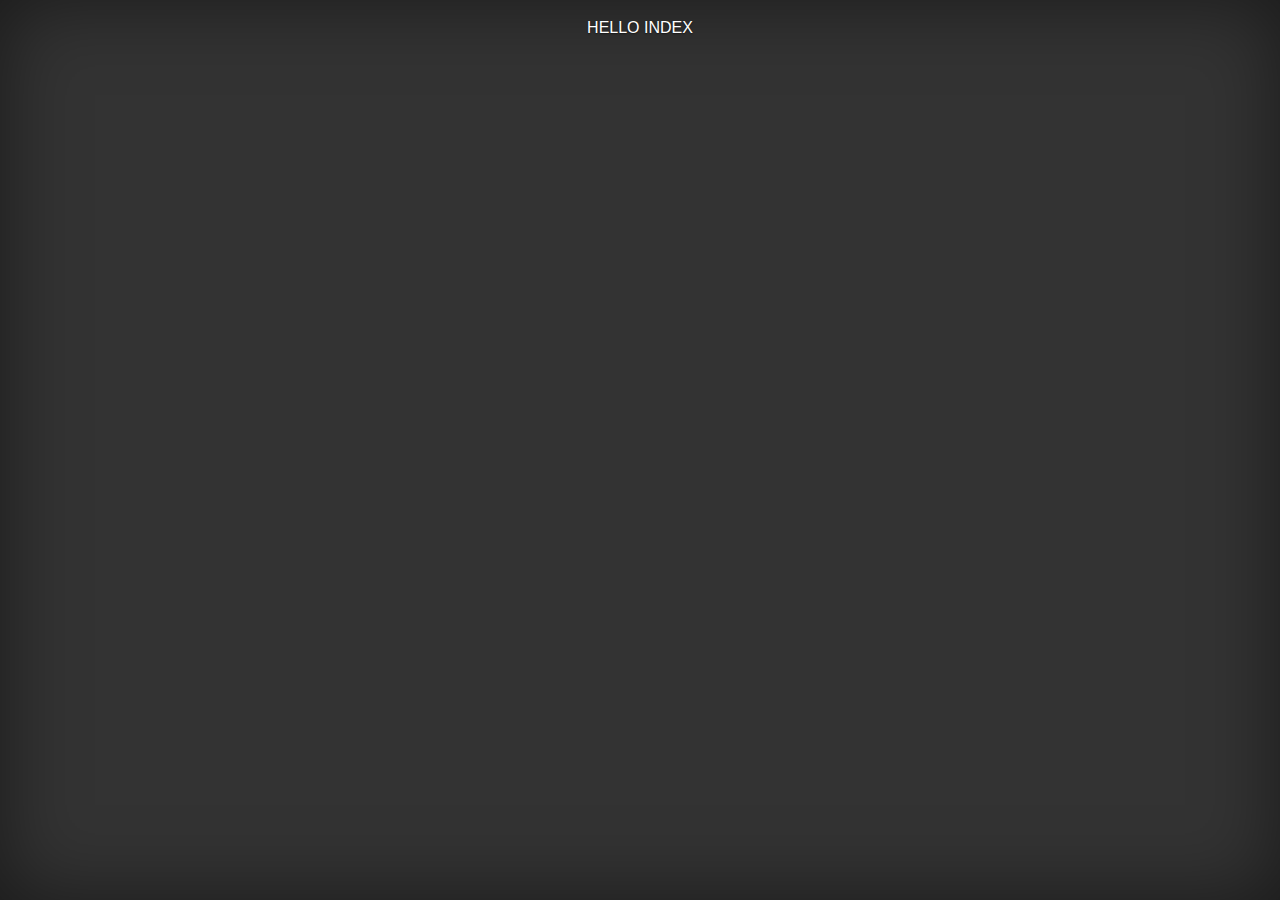
==== src/main/resources/templates/index.html @ fc14bb16 "started a portfolio project" ====
<!DOCTYPE html>
<html lang="en" xmlns:th="http://www.thymeleaf.org">
<head>
  <meta charset="UTF-8">
  <title>StackinSat</title>
  <!-- Bootstrap core CSS -->
  <link href="../static/css/bootstrap.css" rel="stylesheet" th:href="@{/css/bootstrap.css}"/>
  <link href="../static/css/index.css" rel="stylesheet" th:href="@{/css/index.css}">


</head>

<body class="text-center">
<div class="cover-container d-flex w-100 h-100 p-3 mx-auto flex-column">
  <!-- Navigation -->
<!--  <div th:replace="fragments/header :: header">&nbsp;</div>-->
  <!-- Page Content -->

<div>HELLO INDEX</div>
<!--  <div th:replace="fragments/footer :: footer">&copy; 2016 The Static-->
<!--    Templates-->
<!--  </div>-->
</div>
<!-- Bootstrap core JavaScript -->
<script src="../static/js/bootstrap.bundle.min.js"
        th:src="@{/js/bootstrap.bundle.min.js }"></script>

</body>
</html>
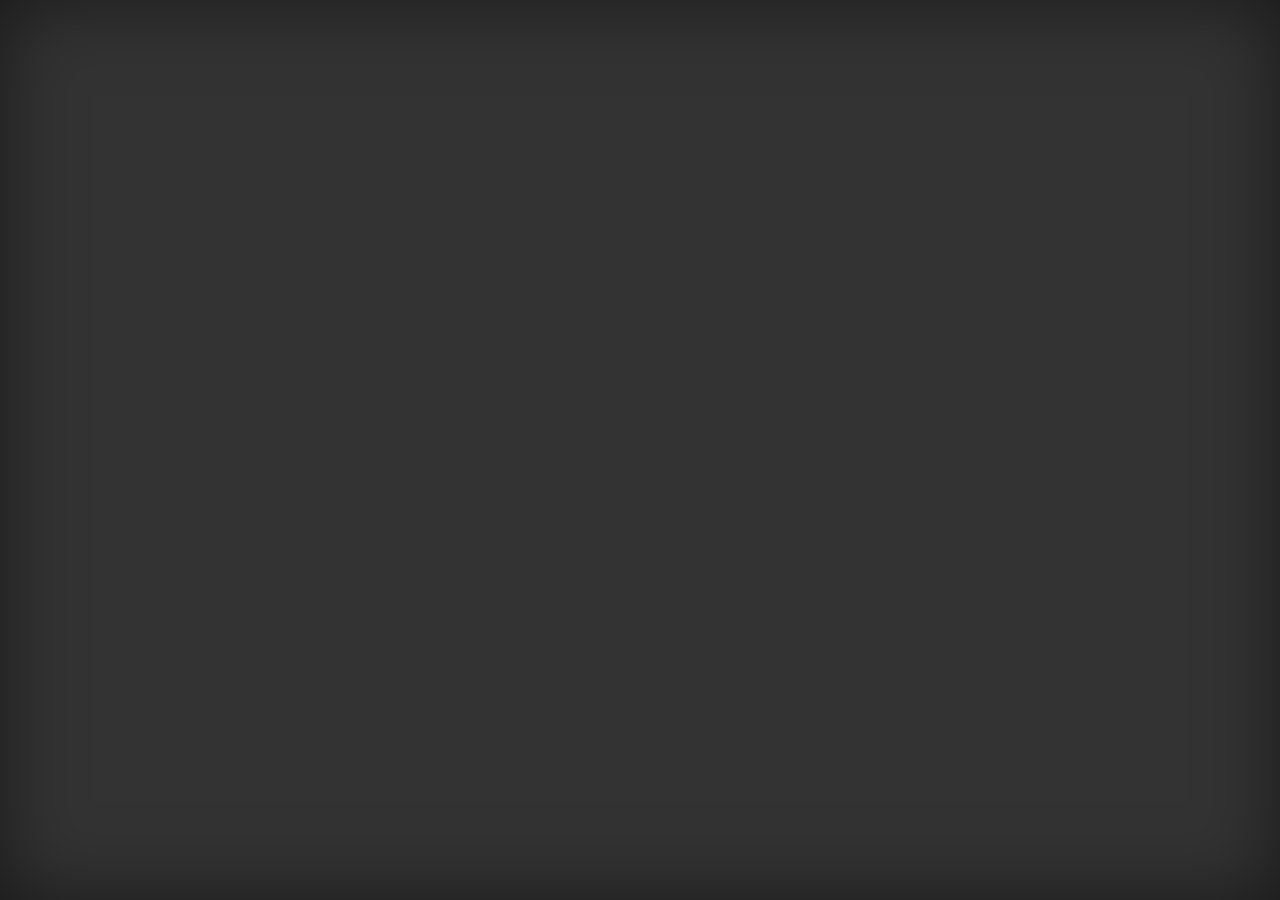
==== commit 14dcde90: "not finished" ====
--- a/src/main/resources/templates/index.html
+++ b/src/main/resources/templates/index.html
@@ -1,25 +1,27 @@
 <!DOCTYPE html>
 <html lang="en" xmlns:th="http://www.thymeleaf.org">
 <head>
-  <meta charset="UTF-8">
-  <title>StackinSat</title>
-  <!-- Bootstrap core CSS -->
-  <link href="../static/css/bootstrap.css" rel="stylesheet" th:href="@{/css/bootstrap.css}"/>
-  <link href="../static/css/index.css" rel="stylesheet" th:href="@{/css/index.css}">
+    <meta charset="UTF-8">
+    <title>Portfolio</title>
+    <!-- Bootstrap core CSS -->
+    <link href="../static/css/bootstrap.css" rel="stylesheet" th:href="@{/css/bootstrap.css}"/>
+    <link href="../static/css/index.css" rel="stylesheet" th:href="@{/css/index.css}">
 
 
 </head>
 
 <body class="text-center">
 <div class="cover-container d-flex w-100 h-100 p-3 mx-auto flex-column">
-  <!-- Navigation -->
-<!--  <div th:replace="fragments/header :: header">&nbsp;</div>-->
-  <!-- Page Content -->
+    <!-- Navigation -->
+    <div th:replace="fragments/header :: header">&nbsp;</div>
+    <!-- Page Content -->
 
-<div>HELLO INDEX</div>
-<!--  <div th:replace="fragments/footer :: footer">&copy; 2016 The Static-->
-<!--    Templates-->
-<!--  </div>-->
+    <div class="inner cover">
+
+        <h4 class="cover-heading mb-5" th:text="|My Sweet Homepage ...|"></h4>
+
+    </div>
+    <div th:replace="fragments/footer :: footer"></div>
 </div>
 <!-- Bootstrap core JavaScript -->
 <script src="../static/js/bootstrap.bundle.min.js"
